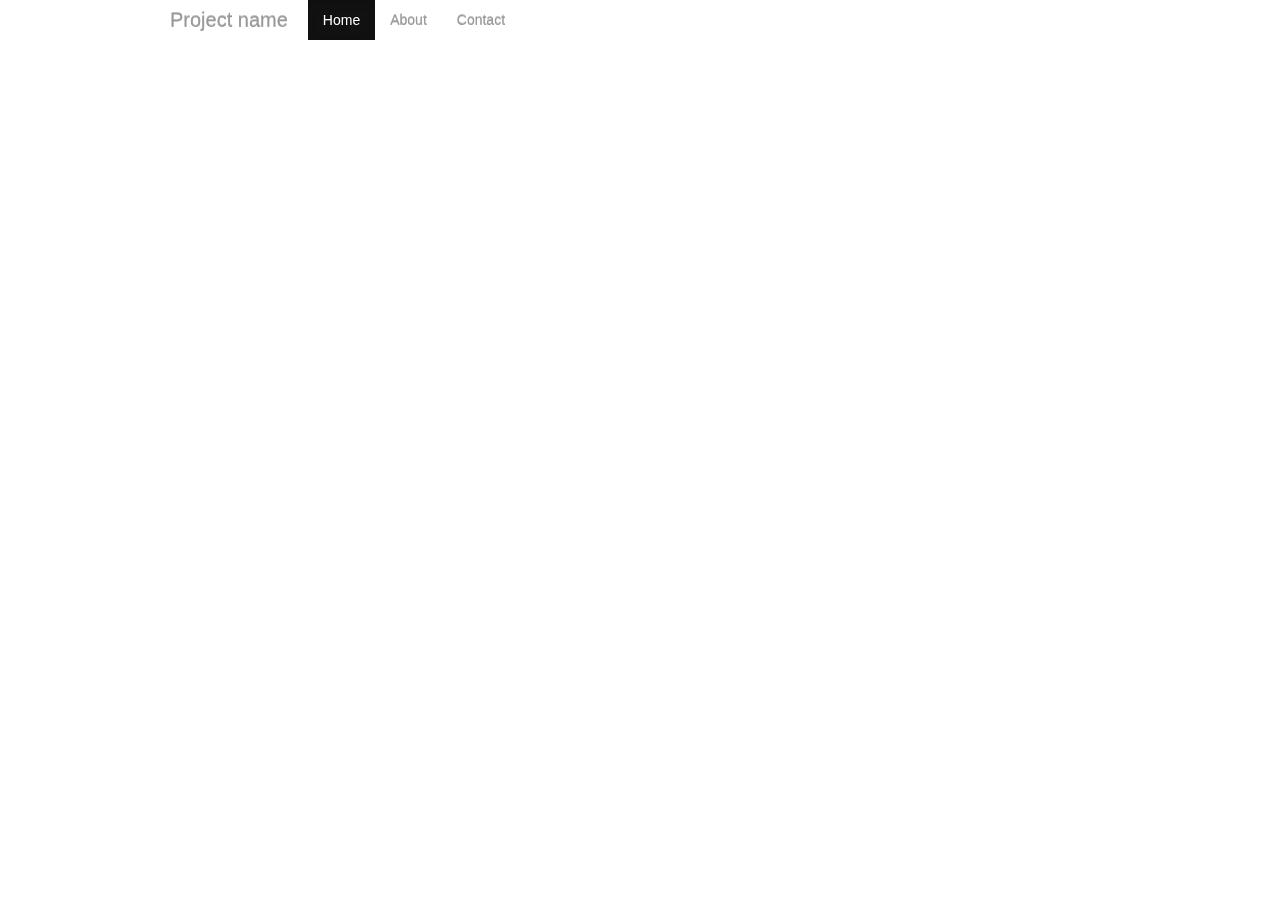
==== index.html @ 3d79382b "changed" ====
<!DOCTYPE html>
<html lang="en">

  <head>
    <title>Introducing Pradeep</title>
    <link href="twitter-bootstrap/docs/assets/css/bootstrap.css" rel="stylesheet" media="screen">
    <style>
      body {
        padding-top: 60px; /* 60px to make the container go all the way to the bottom of the topbar */
      }
    </style>
    <link href="twitter-bootstrap/docs/assets/css/bootstrap-responsive.css rel="stylesheet" media="screen">

    <link rel="shortcut icon" href="twitter-bootstrap/docs/assets/ico/favicon.ico">
    <link rel="apple-touch-icon-precomposed" sizes="144x144" href="twitter-bootstrap/docs/assets/ico/apple-touch-icon-144-precomposed.png">
    <link rel="apple-touch-icon-precomposed" sizes="114x114" href="twitter-bootstrap/docs/assets/ico/apple-touch-icon-114-precomposed.png">
    <link rel="apple-touch-icon-precomposed" sizes="72x72" href="twitter-bootstrap/docs/assets/ico/apple-touch-icon-72-precomposed.png">
    <link rel="apple-touch-icon-precomposed" href="twitter-bootstrap/docs/assets/ico/apple-touch-icon-57-precomposed.png">
  </head>
  
  <body>
    <div class="navbar navbar-inverse navbar-fixed-top"
	<div class="navbar-inner">
	   <div class="container">
		   <a class="btn btn-navbar" data-target=".nav-collapse" data-toggle="collapse">
			<span class="icon-bar"></span>
            		<span class="icon-bar"></span>
	                <span class="icon-bar"></span>
          	   </a>
		<a class="brand" href="#">Project name</a>
          		<div class="nav-collapse collapse">
	                <ul class="nav">
            			  <li class="active"><a href="#">Home</a></li>
		                  <li><a href="#about">About</a></li>
                                  <li><a href="#contact">Contact</a></li>
            		</ul>
          		</div>	
           </div>
        </div>
    </div>

    <script src="twitter-bootstrap/js/jquery.js"></script>
    <script src="twitter-bootstrap/js/bootstrap-transition.js"></script>
    <script src="twitter-bootstrap/js/bootstrap-alert.js"></script>
    <script src="twitter-bootstrap/js/bootstrap-modal.js"></script>
    <script src="twitter-bootstrap/js/bootstrap-dropdown.js"></script>
    <script src="twitter-bootstrap/js/bootstrap-scrollspy.js"></script>
    <script src="twitter-bootstrap/js/bootstrap-tab.js"></script>
    <script src="twitter-bootstrap/js/bootstrap-tooltip.js"></script>
    <script src="twitter-bootstrap/js/bootstrap-popover.js"></script>
    <script src="twitter-bootstrap/js/bootstrap-button.js"></script>
    <script src="twitter-bootstrap/js/bootstrap-collapse.js"></script>
    <script src="twitter-bootstrap/js/bootstrap-carousel.js"></script>
    <script src="twitter-bootstrap/js/bootstrap-typeahead.js"></script>
  </body>

</html>
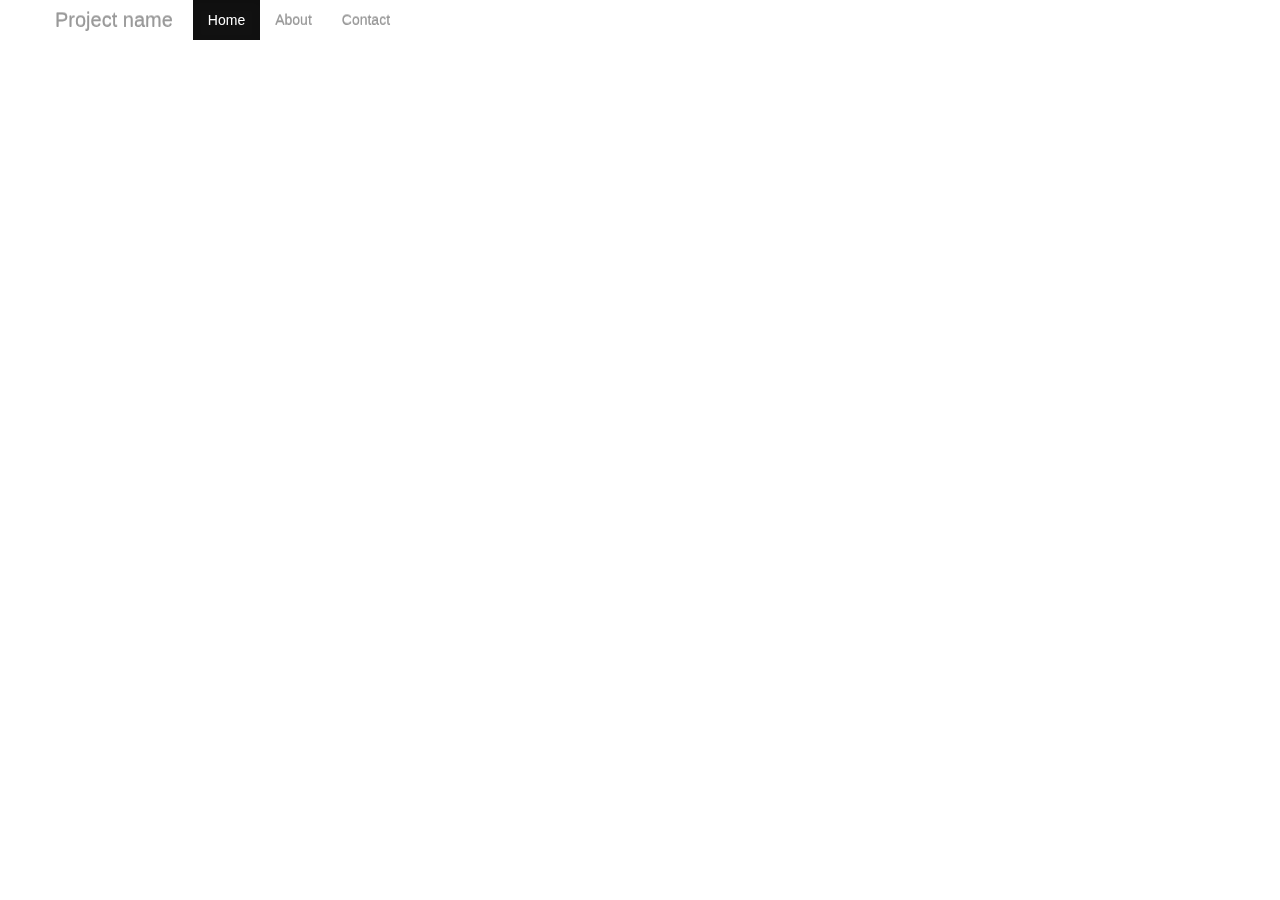
==== commit 5c954c7a: "changed" ====
--- a/index.html
+++ b/index.html
@@ -9,13 +9,13 @@
         padding-top: 60px; /* 60px to make the container go all the way to the bottom of the topbar */
       }
     </style>
-    <link href="twitter-bootstrap/docs/assets/css/bootstrap-responsive.css rel="stylesheet" media="screen">
+    <link href="twitter-bootstrap/docs/assets/css/bootstrap-responsive.css" rel="stylesheet" media="screen">
 
     <link rel="shortcut icon" href="twitter-bootstrap/docs/assets/ico/favicon.ico">
-    <link rel="apple-touch-icon-precomposed" sizes="144x144" href="twitter-bootstrap/docs/assets/ico/apple-touch-icon-144-precomposed.png">
-    <link rel="apple-touch-icon-precomposed" sizes="114x114" href="twitter-bootstrap/docs/assets/ico/apple-touch-icon-114-precomposed.png">
-    <link rel="apple-touch-icon-precomposed" sizes="72x72" href="twitter-bootstrap/docs/assets/ico/apple-touch-icon-72-precomposed.png">
-    <link rel="apple-touch-icon-precomposed" href="twitter-bootstrap/docs/assets/ico/apple-touch-icon-57-precomposed.png">
+    <link rel="apple-touch-icon-precomposed" sizes="144x144" href="./twitter-bootstrap/docs/assets/ico/apple-touch-icon-144-precomposed.png">
+    <link rel="apple-touch-icon-precomposed" sizes="114x114" href="./twitter-bootstrap/docs/assets/ico/apple-touch-icon-114-precomposed.png">
+    <link rel="apple-touch-icon-precomposed" sizes="72x72" href="./twitter-bootstrap/docs/assets/ico/apple-touch-icon-72-precomposed.png">
+    <link rel="apple-touch-icon-precomposed" href="./twitter-bootstrap/docs/assets/ico/apple-touch-icon-57-precomposed.png">
   </head>
   
   <body>
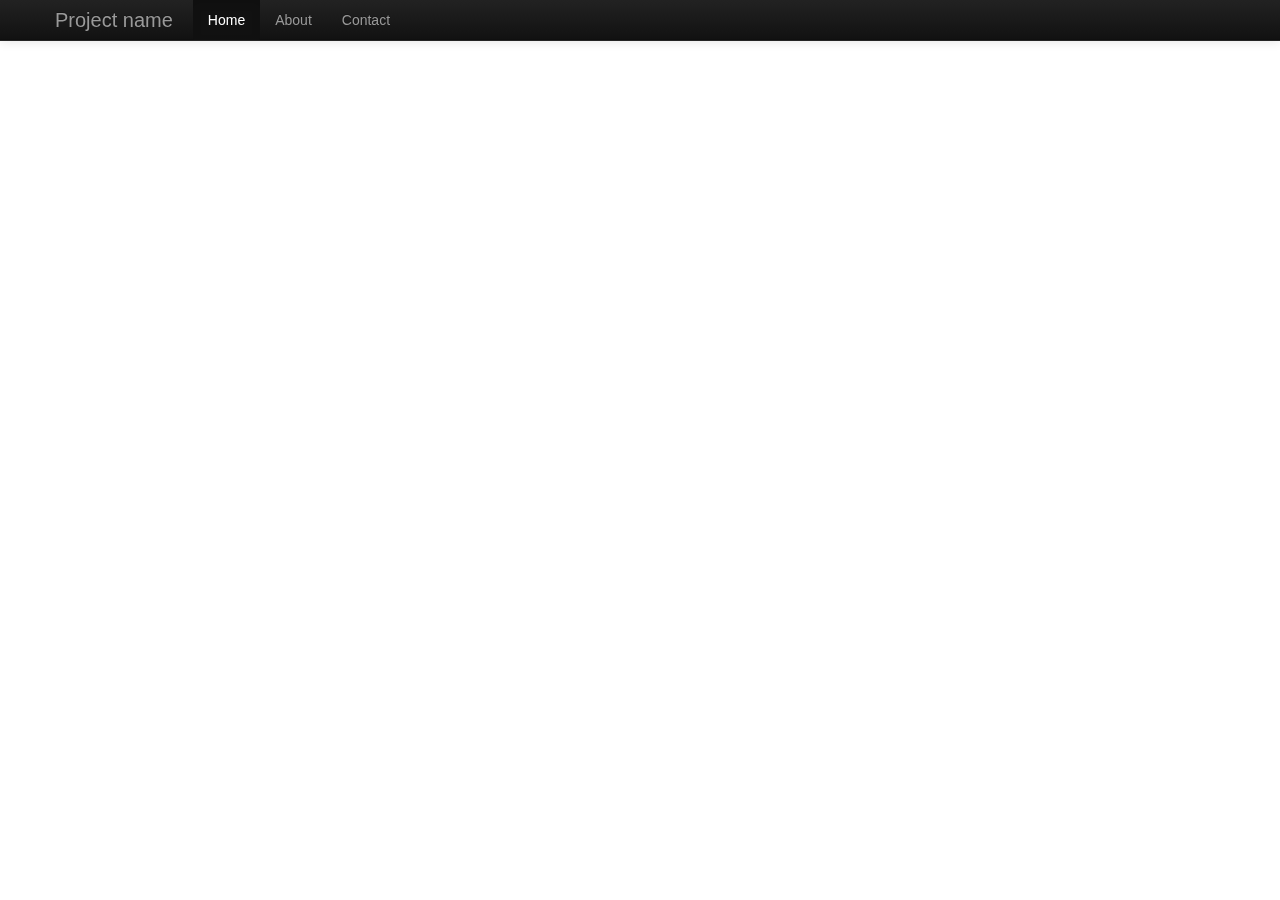
==== commit e0f9b801: "changed" ====
--- a/index.html
+++ b/index.html
@@ -19,26 +19,25 @@
   </head>
   
   <body>
-    <div class="navbar navbar-inverse navbar-fixed-top"
-	<div class="navbar-inner">
-	   <div class="container">
-		   <a class="btn btn-navbar" data-target=".nav-collapse" data-toggle="collapse">
-			<span class="icon-bar"></span>
-            		<span class="icon-bar"></span>
-	                <span class="icon-bar"></span>
-          	   </a>
-		<a class="brand" href="#">Project name</a>
-          		<div class="nav-collapse collapse">
-	                <ul class="nav">
-            			  <li class="active"><a href="#">Home</a></li>
-		                  <li><a href="#about">About</a></li>
-                                  <li><a href="#contact">Contact</a></li>
-            		</ul>
-          		</div>	
-           </div>
+    <div class="navbar navbar-inverse navbar-fixed-top">
+      <div class="navbar-inner">
+        <div class="container">
+          <a class="btn btn-navbar" data-toggle="collapse" data-target=".nav-collapse">
+            <span class="icon-bar"></span>
+            <span class="icon-bar"></span>
+            <span class="icon-bar"></span>
+          </a>
+          <a class="brand" href="#">Project name</a>
+          <div class="nav-collapse collapse">
+            <ul class="nav">
+              <li class="active"><a href="#">Home</a></li>
+              <li><a href="#about">About</a></li>
+              <li><a href="#contact">Contact</a></li>
+            </ul>
+          </div><!--/.nav-collapse -->
         </div>
+      </div>
     </div>
-
     <script src="twitter-bootstrap/js/jquery.js"></script>
     <script src="twitter-bootstrap/js/bootstrap-transition.js"></script>
     <script src="twitter-bootstrap/js/bootstrap-alert.js"></script>
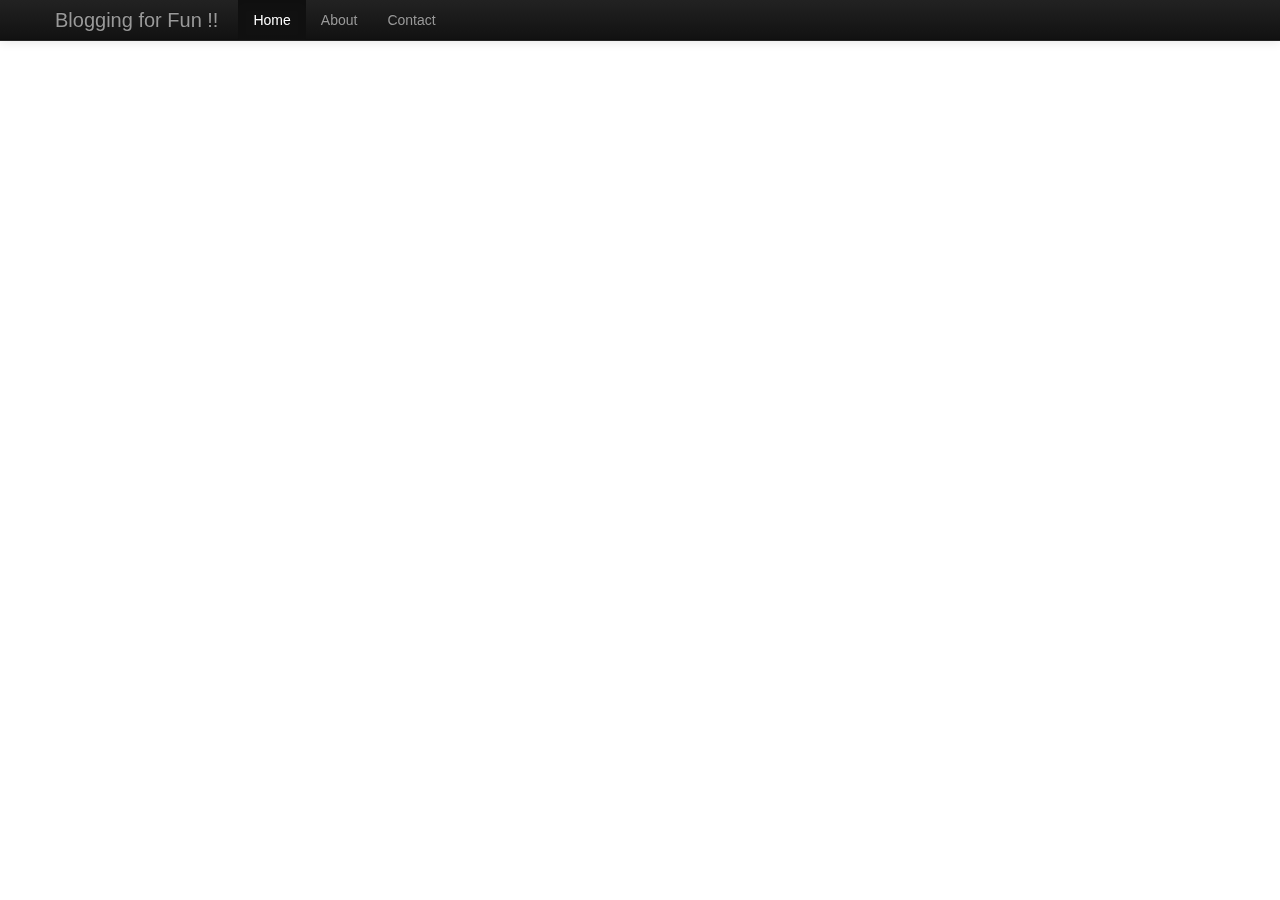
==== commit 69856327: "changed" ====
--- a/index.html
+++ b/index.html
@@ -27,7 +27,7 @@
             <span class="icon-bar"></span>
             <span class="icon-bar"></span>
           </a>
-          <a class="brand" href="#">Project name</a>
+          <a class="brand" href="#">Blogging for Fun !!</a>
           <div class="nav-collapse collapse">
             <ul class="nav">
               <li class="active"><a href="#">Home</a></li>
@@ -38,6 +38,10 @@
         </div>
       </div>
     </div>
+
+
+    <div class="container">
+	
     <script src="twitter-bootstrap/js/jquery.js"></script>
     <script src="twitter-bootstrap/js/bootstrap-transition.js"></script>
     <script src="twitter-bootstrap/js/bootstrap-alert.js"></script>
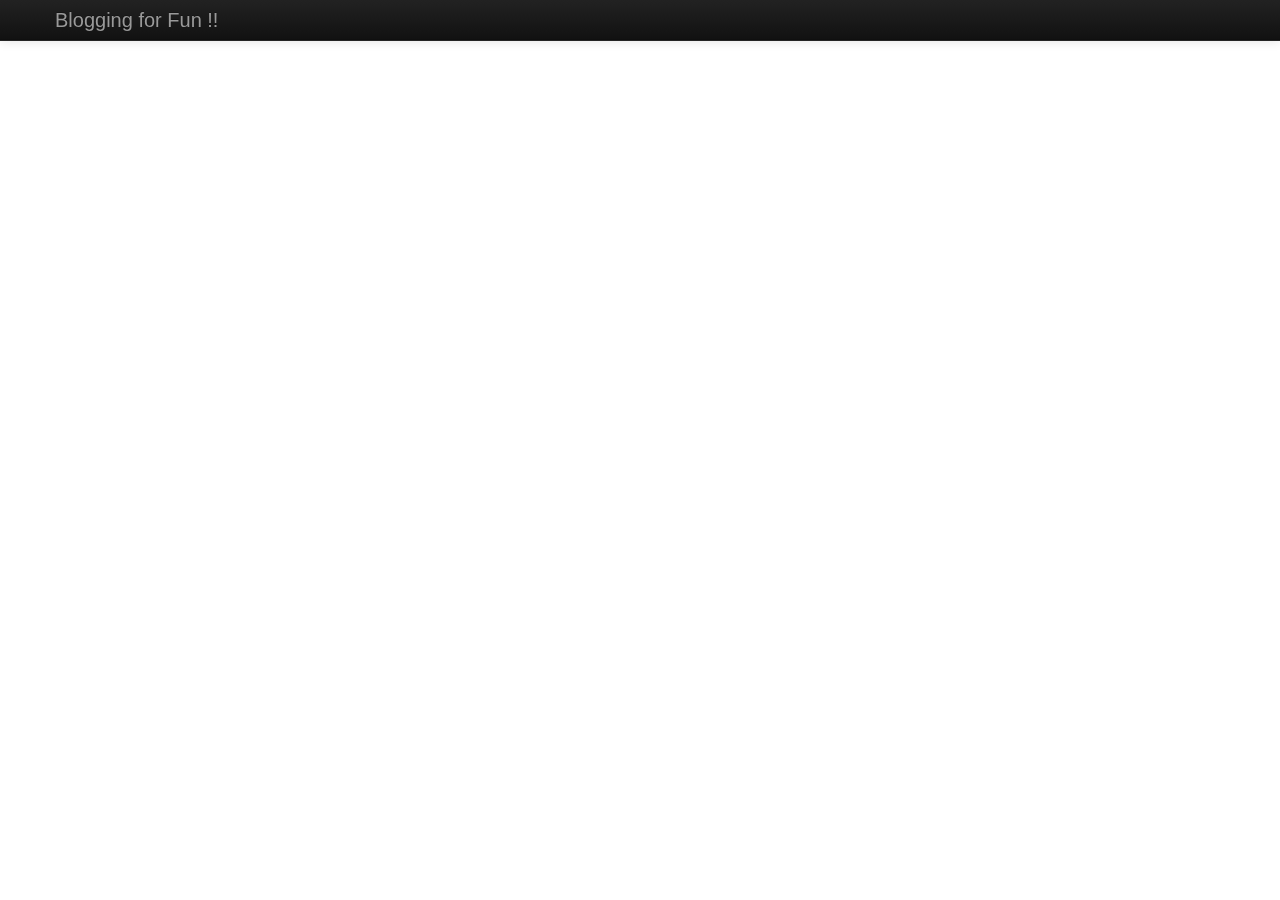
==== commit 32b5cf6b: "changed" ====
--- a/index.html
+++ b/index.html
@@ -28,13 +28,6 @@
             <span class="icon-bar"></span>
           </a>
           <a class="brand" href="#">Blogging for Fun !!</a>
-          <div class="nav-collapse collapse">
-            <ul class="nav">
-              <li class="active"><a href="#">Home</a></li>
-              <li><a href="#about">About</a></li>
-              <li><a href="#contact">Contact</a></li>
-            </ul>
-          </div><!--/.nav-collapse -->
         </div>
       </div>
     </div>
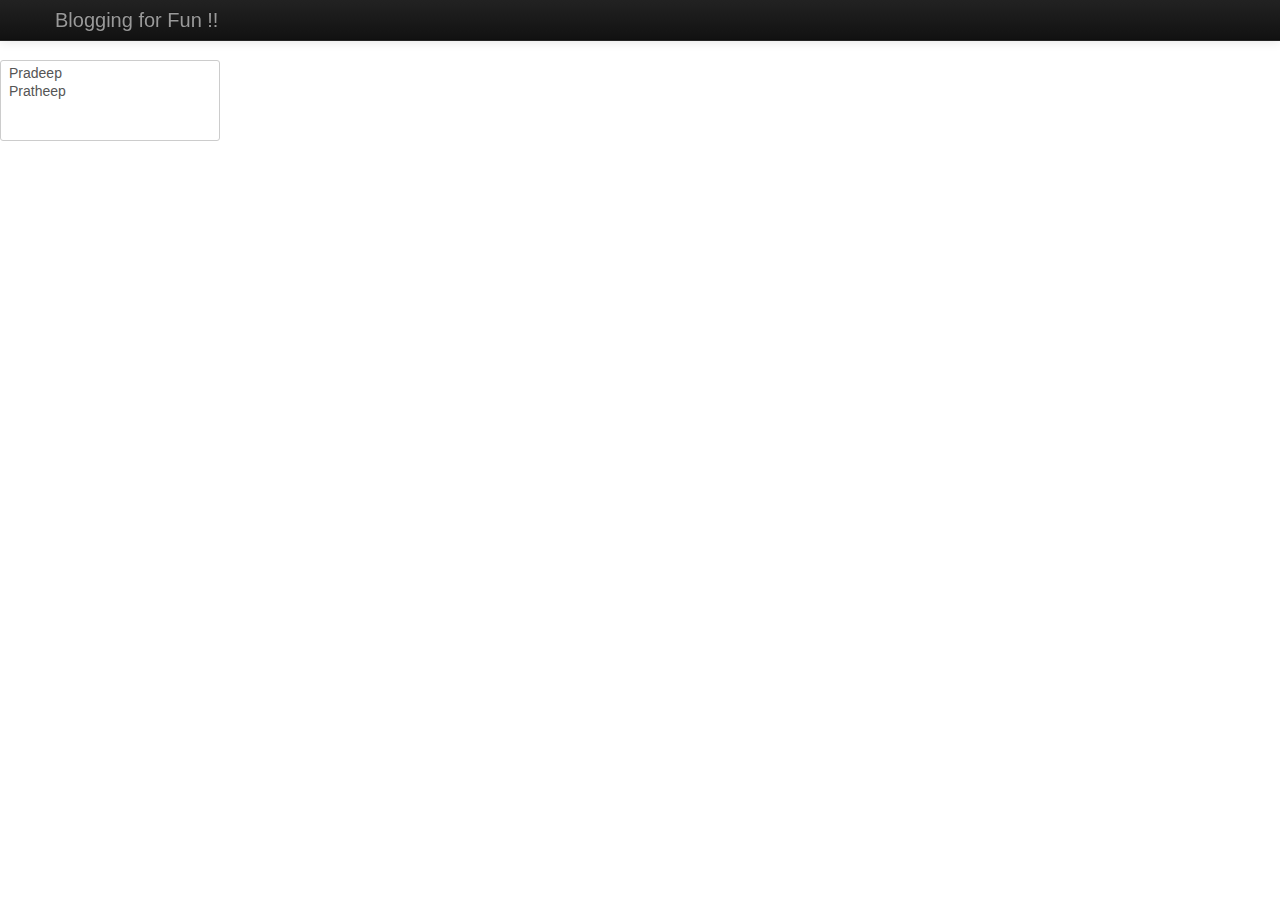
==== commit 191426f8: "Changed the code" ====
--- a/index.html
+++ b/index.html
@@ -33,8 +33,11 @@
     </div>
 
 
-    <div class="container">
-	
+	<select multiple="multiple">
+	<option>Pradeep</option>
+	<option>Pratheep</option>
+	</select>
+
     <script src="twitter-bootstrap/js/jquery.js"></script>
     <script src="twitter-bootstrap/js/bootstrap-transition.js"></script>
     <script src="twitter-bootstrap/js/bootstrap-alert.js"></script>
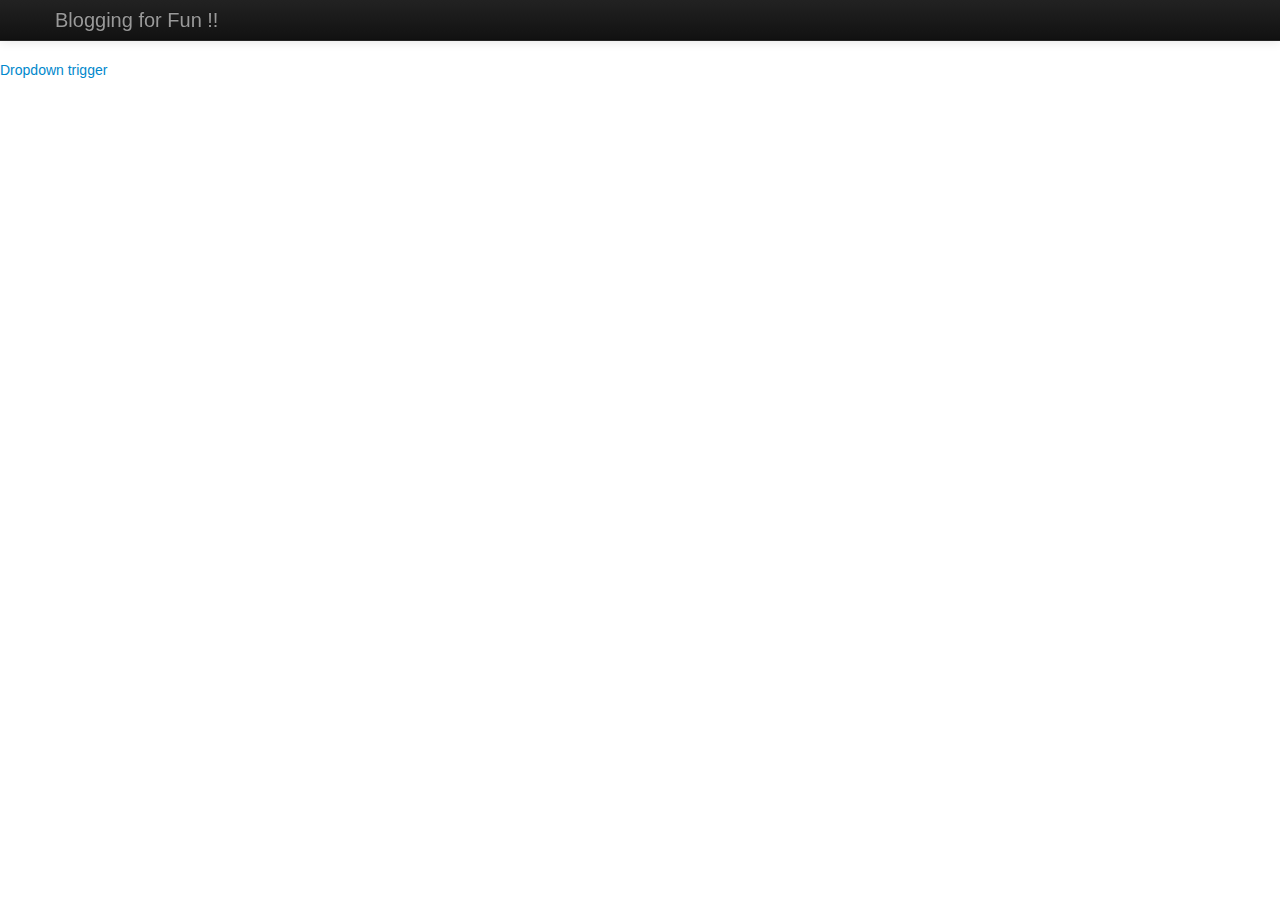
==== commit 6de30069: "change" ====
--- a/index.html
+++ b/index.html
@@ -32,11 +32,16 @@
       </div>
     </div>
 
-
-	<select multiple="multiple">
-	<option>Pradeep</option>
-	<option>Pratheep</option>
-	</select>
+    <div class="dropdown">
+	<a class="dropdown-toggle" data-toggle="dropdown" href="#">Dropdown trigger</a>
+	<ul class="dropdown-menu" role="menu" aria-labelledby="dLabel">
+		<select>
+		<option>Pradeep</option>
+		<option>Pratheep</option>
+		</select>
+	</ul>
+    </div>
+		
 
     <script src="twitter-bootstrap/js/jquery.js"></script>
     <script src="twitter-bootstrap/js/bootstrap-transition.js"></script>
